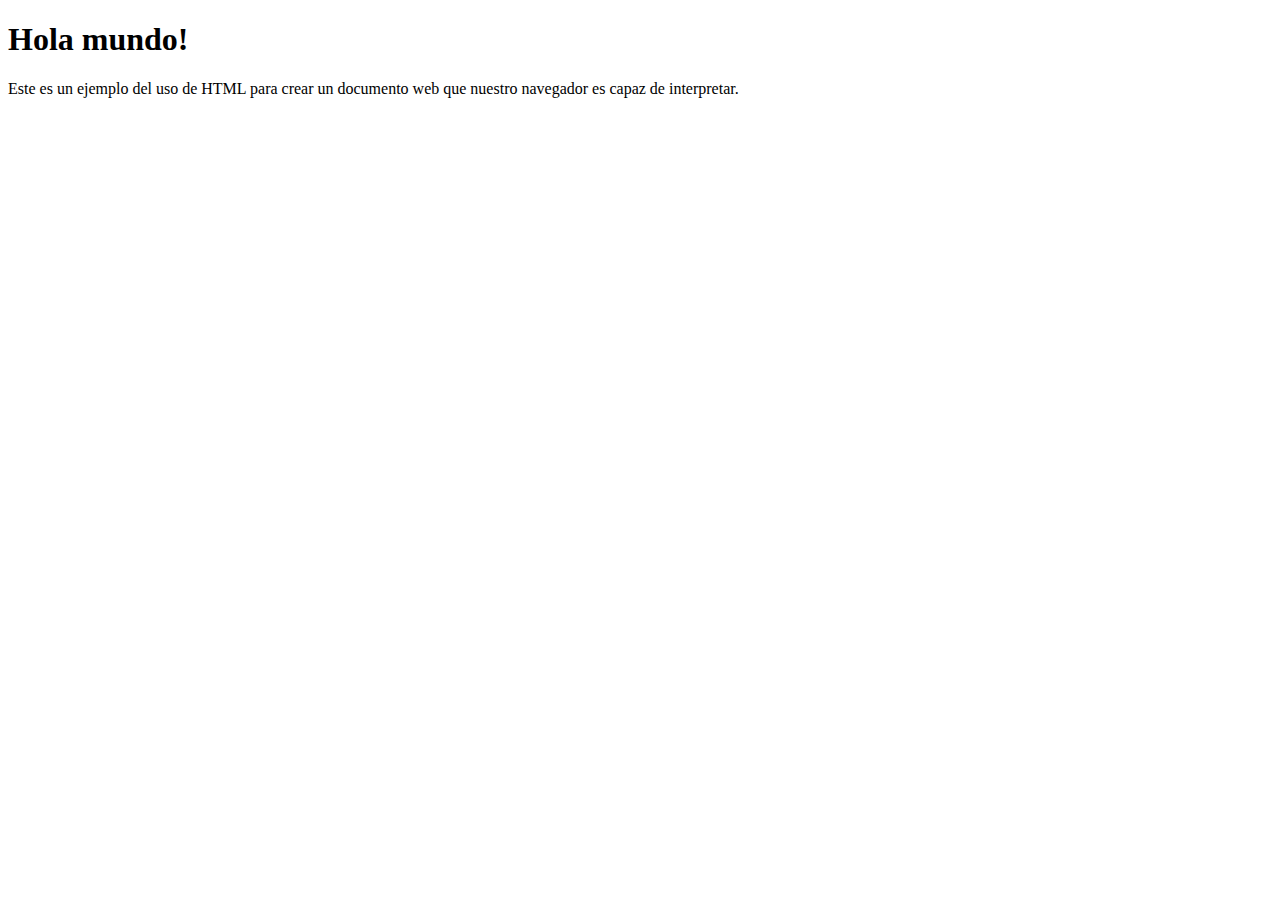
==== Hola-mundo.html @ 9741511b "Create Hola-mundo.html" ====
<!DOCTYPE html>
<HTML>
  <head>
    <title>Mi primer Pagina Web en HTML</title>
  </head>
  <body>
    <div id="una capa">
      <h1>Hola mundo!</h1>
      <p>Este es un ejemplo del uso de HTML para crear un documento web que nuestro navegador es capaz de interpretar.</p>
    </div>
  </body>  
</HTML>
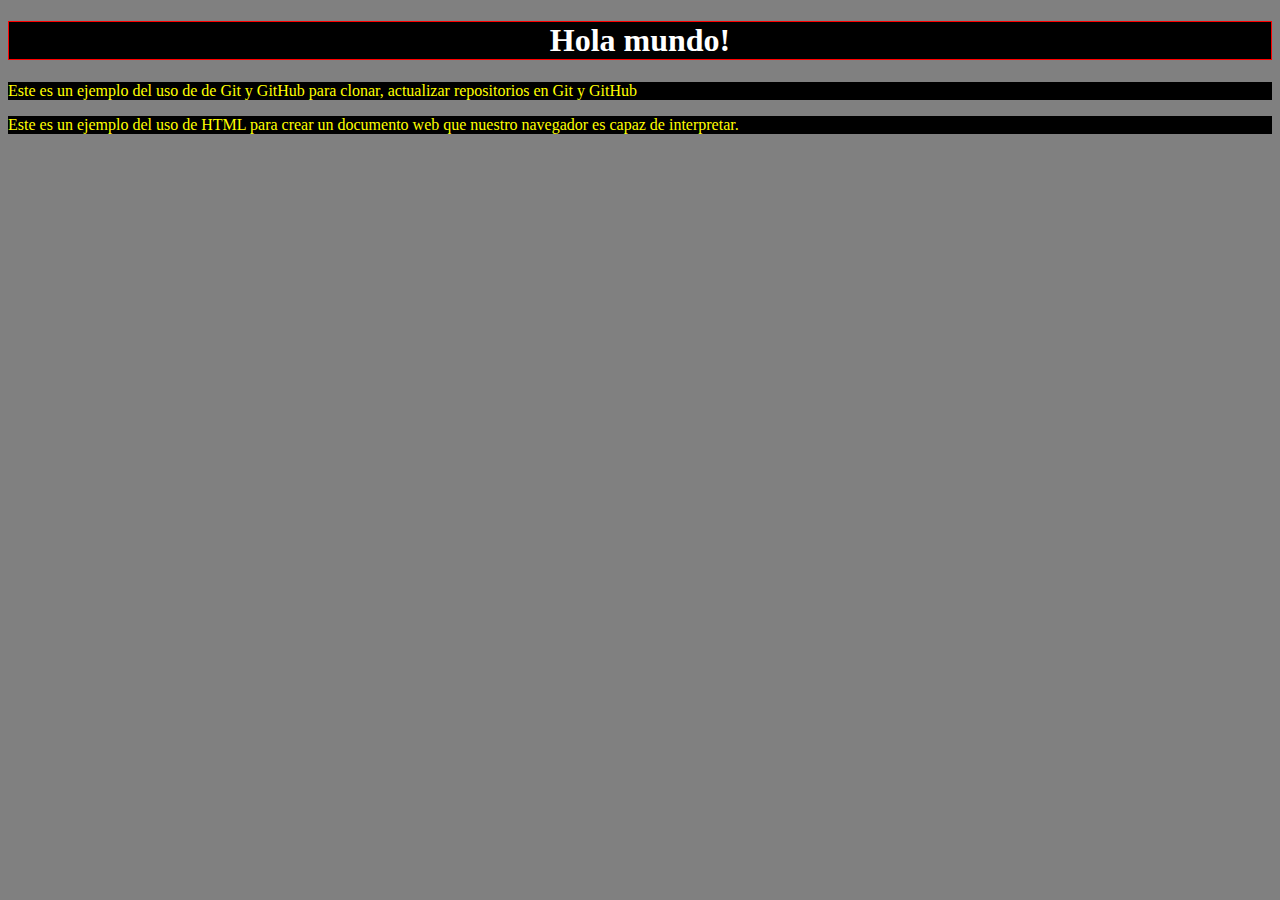
==== commit 311c4c89: "Se hicieron cambios y se desea actualizar el proyecto con los nuevos cambios" ====
--- a/Hola-mundo.html
+++ b/Hola-mundo.html
@@ -2,10 +2,13 @@
 <HTML>
   <head>
     <title>Mi primer Pagina Web en HTML</title>
+	<!-- <link rel="stylesheet" type="text/css"  src="estilos.css">  -->
+	<link rel="stylesheet" type="text/css" href="estilos.css" />	
   </head>
   <body>
     <div id="una capa">
       <h1>Hola mundo!</h1>
+      <p>Este es un ejemplo del uso de de Git y GitHub para clonar, actualizar repositorios en Git y GitHub</p>
       <p>Este es un ejemplo del uso de HTML para crear un documento web que nuestro navegador es capaz de interpretar.</p>
     </div>
   </body>  
--- a/estilos.css
+++ b/estilos.css
@@ -0,0 +1,16 @@
+body{
+   background-color:gray;
+  }
+h1{
+  border:1px solid red;
+  background-color:black;
+  color:white;
+  text-align:center;
+}
+
+p{
+ 
+  background-color:black;
+  color:yellow;
+  text-align:left;
+}
